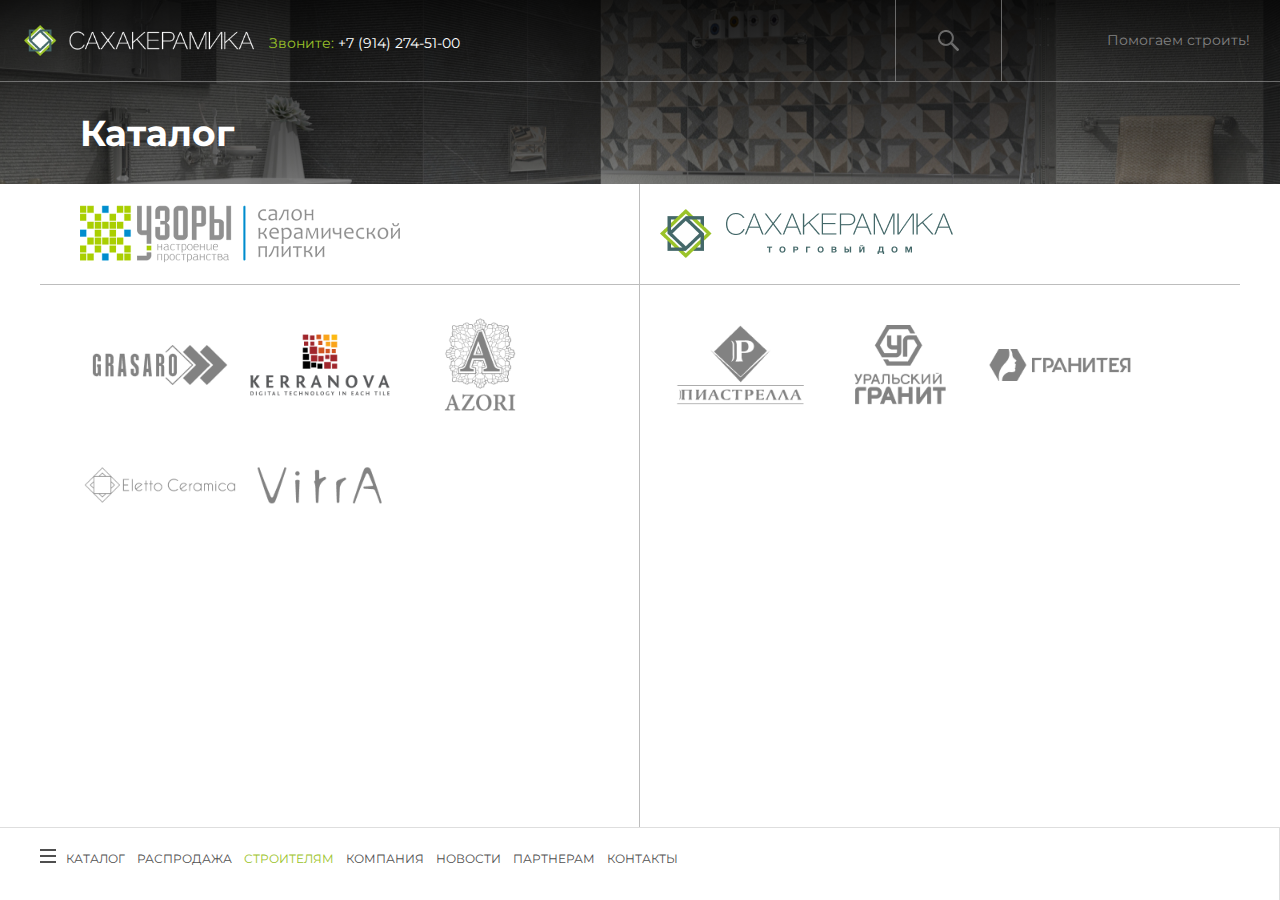
==== catalog.html @ 845c064e "first" ====
<!doctype html>
<html class="no-js" lang="ru" dir="ltr">

<head>
	<meta charset="utf-8">
	<meta http-equiv="x-ua-compatible" content="ie=edge">
	<meta name="viewport" content="width=device-width, initial-scale=1.0">
	<title>САХАКЕРАМИКА | Каталог</title>
	<link rel="stylesheet" href="preloader.css">
	<link href="https://fonts.googleapis.com/css?family=Montserrat:400,700|Roboto" rel="stylesheet">
	<link rel="stylesheet" href="vendor/foundation/css/foundation.css">
	<link rel="stylesheet" href="vendor/foundation/css/app.css">
	<link rel="stylesheet" type="text/css" href="vendor/slick/slick.css" />
	<link rel="stylesheet" href="style.css">
</head>

<body>
	<div class="wrap_page">
		<div class="container_catalog">
			<div class="catalog_back" style="background-image: url(./img/catalog1.jpg);">
				<div class="catalog_gradient"></div>
				<header class="header_catalog">
					<div class="header_left">
						<div class="logo">
							<a href="#"><img src="img/logo.png" alt="Сахакерамика"></a>
						</div>
						<div class="phone">
							<span>Звоните:</span> +7 (914) 274-51-00
						</div>
					</div>
					<div class="header_right">
						<div class="header_search">
							<a class="search_trigger_mobile" href="#" data-toggle="offCanvasRightSplit1"><img src="img/search.png" alt=""></a>
							<a class="search_trigger" href="#"><img src="img/search.png" alt=""></a>
							<form class="search_block_catalog" action="/search/index.php" style="display:none">
								<input class="search" type="text" name="q" value="" autocomplete="off" placeholder="Что вы хотите найти?">
								<input class="search_submit" name="s" type="submit" value="Поиск">
							</form>
						</div>
						<div class="header_text">
							<span>Помогаем строить!</span>
						</div>
						<div class="burger_inner">
							<a href="#" data-toggle="offCanvasRightSplit2"><img src="img/hburger.png" alt=""></a>
						</div>
					</div>
				</header>
				<div class="breadcramb_catalog">
					<h1>Каталог</h1>
				</div>
			</div>
			<div class="catalog_wrap">
				<div class="row">
					<div class="brend_top">
						<a href="#"><img src="img/uzor.png" alt=""></a>
					</div>
					<div class="brend_bottom">
						<a href="#"><img src="img/brend1.png" alt=""></a>
						<a href="#"><img src="img/brend2.png" alt=""></a>
						<a href="#"><img src="img/brend3.png" alt=""></a>
						<a href="#"><img src="img/brend4.png" alt=""></a>
						<a href="#"><img src="img/brend5.png" alt=""></a>
					</div>
				</div>
				<div class="row">
					<div class="brend_top">
						<a href="#"><img src="img/keramica.png" alt=""></a>
					</div>
					<div class="brend_bottom">
						<a href="#"><img src="img/brend6.png" alt=""></a>
						<a href="#"><img src="img/brend7.png" alt=""></a>
						<a href="#"><img src="img/brend8.png" alt=""></a>
					</div>
				</div>
			</div>
			<footer class="page_footer">
				<div class="footer_menu page_footer_menu">
					<ul>
						<li><a href="#"><img src="img/burger_footer_black.png" alt=""></a></li>
						<li><a href="#">Каталог</a></li>
						<li><a href="#">Распродажа</a></li>
						<li><a class="active" href="#">Строителям</a></li>
						<li><a href="#">Компания</a></li>
						<li><a href="#">Новости</a></li>
						<li><a href="#">Партнерам</a></li>
						<li><a href="#">Контакты</a></li>
					</ul>

				</div>
			</footer>
		</div>
	</div>
	<!-- canvas -->
	<div class="off-canvas position-right" id="offCanvasRightSplit2" data-off-canvas>
		<div class="canvas_header">
			<a href="#" class="canvas_phone">Звоните: <span>+7 (914) 274-51-00</span></a>
			<a href="#" class="canvas_burger" data-toggle="offCanvasRightSplit2"><img src="img/close.png" alt=""></a>
		</div>
		<ul class="canvas_menu">
			<li><a href="#">Каталог</a></li>
			<li><a href="#">Распродажа</a></li>
			<li><a href="#">Строителям</a></li>
			<li><a href="#">Компания</a></li>
			<li><a href="#">Партнёрам</a></li>
			<li><a href="#">Контакты</a></li>
			<li><a href="#">Главная</a></li>
			<li><span>Сахакерамика - помогаем строить!</span></li>
		</ul>
	</div>
	<div class="off-canvas position-right" id="offCanvasRightSplit1" data-off-canvas>
		<div class="canvas_header">
			<a href="#" class="canvas_phone">Звоните: <span>+7 (914) 274-51-00</span></a>
			<a href="#" class="canvas_burger" data-toggle="offCanvasRightSplit1"><img src="img/close.png" alt=""></a>
		</div>
		<form class="search_block_canvas" action="/search/index.php">
			<input class="search_canvas" type="text" name="q" value="" autocomplete="off" placeholder="Что вы хотите найти?">
			<input class="search_submit_canvas" name="s" type="submit" value="Поиск">
		</form>
	</div>
	<script src="vendor/foundation/js/vendor/jquery.js"></script>
	<script src="vendor/foundation/js/vendor/what-input.js"></script>
	<script src="vendor/foundation/js/vendor/foundation.js"></script>
	<script src="vendor/foundation/js/app.js"></script>
	<script type="text/javascript" src="vendor/slick/slick.min.js"></script>
	<script type="text/javascript">
		$('.slider-nav .slick-slide').on('click', function(event) {
			$('.slider-for').slick('slickGoTo', $(this).data('slickIndex'));
		});
		$(".search_trigger").click(function(event) {
			$(".search_block_catalog").css("display", "flex");
			$(".search").focus();
			$(".search_trigger").css("border-right", "none");
		});
		$(".search").keyup(function(event) {
			$(".search_submit").css("color", "#9BC329");
		});
	</script>
</body>

</html>
---- preloader.css ----
ul.preloader{display:grid;grid-template-columns:repeat(5,1fr);-webkit-animation:rot 16s linear infinite;animation:rot 16s linear infinite}@-webkit-keyframes rot{100%{-webkit-transform:rotate(360deg);transform:rotate(360deg)}}@keyframes rot{100%{-webkit-transform:rotate(360deg);transform:rotate(360deg)}}.preloader li{width:40px;height:40px;background:#9bc329;border-radius:4px;box-shadow:0 0 1px #fff,0 0 5px #9bc329,0 0 10px #9bc329,0 0 15px #9bc329,0 0 25px #9bc329,0 0 55px #9bc329;-webkit-animation:scale .8s linear alternate infinite;animation:scale .8s linear alternate infinite}@-webkit-keyframes scale{100%{-webkit-transform:scale(0.1);transform:scale(0.1);opacity:0}}@keyframes scale{100%{-webkit-transform:scale(0.1);transform:scale(0.1);opacity:0}}.preloader li:nth-child(1){z-index:24}.preloader li:nth-child(2){z-index:23}.preloader li:nth-child(3){z-index:22}.preloader li:nth-child(4){z-index:21}.preloader li:nth-child(5){z-index:20}.preloader li:nth-child(6){z-index:19}.preloader li:nth-child(7){z-index:18}.preloader li:nth-child(8){z-index:17}.preloader li:nth-child(9){z-index:16}.preloader li:nth-child(10){z-index:15}.preloader li:nth-child(11){z-index:14}.preloader li:nth-child(12){z-index:13}.preloader li:nth-child(13){z-index:12}.preloader li:nth-child(14){z-index:11}.preloader li:nth-child(15){z-index:10}.preloader li:nth-child(16){z-index:9}.preloader li:nth-child(17){z-index:8}.preloader li:nth-child(18){z-index:7}.preloader li:nth-child(19){z-index:6}.preloader li:nth-child(20){z-index:5}.preloader li:nth-child(21){z-index:4}.preloader li:nth-child(22){z-index:3}.preloader li:nth-child(23){z-index:2}.preloader li:nth-child(24){z-index:1}.preloader li:nth-child(25){z-index:0}.preloader li:nth-child(1){-webkit-animation-delay:.1s;animation-delay:.1s}.preloader li:nth-child(7){-webkit-animation-delay:.3s;animation-delay:.3s}.preloader li:nth-child(13){-webkit-animation-delay:.5s;animation-delay:.5s}.preloader li:nth-child(19){-webkit-animation-delay:.7s;animation-delay:.7s}.preloader li:nth-child(24){-webkit-animation-delay:.9s;animation-delay:.9s}.preloader li:nth-child(2){-webkit-animation-delay:.2s;animation-delay:.2s}.preloader li:nth-child(8){-webkit-animation-delay:.4s;animation-delay:.4s}.preloader li:nth-child(14){-webkit-animation-delay:.6s;animation-delay:.6s}.preloader li:nth-child(20){-webkit-animation-delay:.8s;animation-delay:.8s}.preloader li:nth-child(3){-webkit-animation-delay:.3s;animation-delay:.3s}.preloader li:nth-child(9){-webkit-animation-delay:.5s;animation-delay:.5s}.preloader li:nth-child(15){-webkit-animation-delay:.7s;animation-delay:.7s}.preloader li:nth-child(4){-webkit-animation-delay:.4s;animation-delay:.4s}.preloader li:nth-child(10){-webkit-animation-delay:.6s;animation-delay:.6s}.preloader li:nth-child(5){-webkit-animation-delay:.5s;animation-delay:.5s}.preloader li:nth-child(1){-webkit-animation-delay:.1s;animation-delay:.1s}.preloader li:nth-child(6){-webkit-animation-delay:.2s;animation-delay:.2s}.preloader li:nth-child(11){-webkit-animation-delay:.3s;animation-delay:.3s}.preloader li:nth-child(16){-webkit-animation-delay:.4s;animation-delay:.4s}.preloader li:nth-child(21){-webkit-animation-delay:.5s;animation-delay:.5s}.preloader li:nth-child(7){-webkit-animation-delay:.3s;animation-delay:.3s}.preloader li:nth-child(12){-webkit-animation-delay:.4s;animation-delay:.4s}.preloader li:nth-child(17){-webkit-animation-delay:.5s;animation-delay:.5s}.preloader li:nth-child(22){-webkit-animation-delay:.6s;animation-delay:.6s}.preloader li:nth-child(13){-webkit-animation-delay:.5s;animation-delay:.5s}.preloader li:nth-child(18){-webkit-animation-delay:.6s;animation-delay:.6s}.preloader li:nth-child(23){-webkit-animation-delay:.7s;animation-delay:.7s}.preloader li:nth-child(19){-webkit-animation-delay:.7s;animation-delay:.7s}.preloader li:nth-child(24){-webkit-animation-delay:.8s;animation-delay:.8s}.preloader li:nth-child(25){-webkit-animation-delay:.9s;animation-delay:.9s}
---- style.css ----
body {
	color: #000;
	font-family: 'Montserrat', sans-serif;
}
a {
	color: #000;
	text-decoration: none;
}
thead, tbody, tfoot {
	border: none;
}
ul, ol {
	list-style-type: none;
	padding: 0;
	margin: 0;
}
.wrap {
	background-color: #000;
	overflow: hidden;
}
.wrapper {
	overflow: hidden;
}
.section {
	background-repeat: no-repeat;
    background-size: cover;
	height: 100vh;
    width: 100%;
}
.fp-tableCell {
	background: rgb(0,0,0);
	background: linear-gradient(180deg, rgba(0,0,0,0.9) 0%, rgba(0,0,0,0.6) 40%, rgba(0,0,0,0.5) 100%);
}
.slide1 {
	background-image: url(img/mainpage/1.jpg);
}
.slide2 {
	background-image: url(img/mainpage/2.jpg);
}
.slide3 {
	background-image: url(img/mainpage/3.jpg);
}
.slide4 {
	background-image: url(img/mainpage/4.jpg);
}
.slide5 {
	background-image: url(img/mainpage/5.jpg);
}
#page-preloader {
    position: fixed;
    left: 0;
    top: 0;
    right: 0;
    bottom: 0;
    background: #000;
    z-index: 100500;
	display: flex;
	justify-content: center;
	align-items: center;
}
/* header */
.header {
    border-bottom: 1px solid rgba(189, 189, 189, .5);
    display: flex;
    flex-direction: row;
    flex-wrap: wrap;
    font-family: "Roboto", sans-serif;
    position: absolute;
    top: 0;
    left: 0;
    right: 0;
}
.logo {
	padding-right: 15px;
}
.header_left {
	display: flex;
	flex-direction: row;
	flex-wrap: wrap;
	width: 45%;
	align-items: center;
	padding-left: 24px;
	padding-top: 25px;
	padding-bottom: 25px;
	padding-right: 24px;
	border-right: 1px solid rgba(189, 189, 189, .5);
	z-index: 1;
}
.header_right {
	width: 55%;
	display: flex;
	flex-direction: row;
	flex-wrap: wrap;
	position: relative;
	z-index: 1;
}
.header_text {
    display: flex;
    align-items: center;
    text-align: right;
    color: #828282;
    flex: 1;
    justify-content: flex-end;
    font-size: 26px;
    padding-right: 30px;
    position: absolute;
    right: 0;
    width: 90%;
    z-index: 10;
    height: 100%;
	-webkit-transition: opacity 1s;
    -moz-transition: opacity 1s;
    transition: opacity 1s;
}
.breadcramb {
    display: none;
    font-size: 20px;
    font-family: "Montserrat", sans-serif;
    padding: 10px 18px;
    color: #BDBDBD;
    font-weight: bold;
    border-bottom: 1px solid rgba(189, 189, 189, .5);
    outline: none;
}
.phone {
	font-size: 20px;
	color: #fff;
	padding-top: 10px;
}
.header_search {
    display: flex;
    align-items: center;
	position: relative;
	width: 100%;
}
.phone span {
	color: #9BC329;
}
.search_block {
	-webkit-transition: opacity 1s;
    -moz-transition: opacity 1s;
    transition: opacity 1s;
}
.search_block_page {
    position: absolute;
    top: 0;
    left: 0;
    right: 0;
    background-color: #fff;
    z-index: 11;
    padding-top: 28px;
    padding-bottom: 29px;
}
input[type="text"].search_page {
    height: 27px;
    display: inline-block;
    font-weight: 100;
    border: none;
    outline: none;
    color: #000;
    padding: 0;
    background: none;
    z-index: 3;
    transition: width .4s cubic-bezier(0.000, 0.795, 0.000, 1.000);
    cursor: pointer;
    font-size: 16px;
    width: 330px;
    border-bottom: 1px solid #BDBDBD;
}
input[type="submit"].search_submit_page {
    height: 27px;
    display: inline-block;
    float: left;
    border: none;
    cursor: pointer;
    transition: opacity .4s ease;
    padding: 0;
    background: transparent;
    color: #828282;
    font-family: "Montserrat", sans-serif;
    font-weight: bold;
    font-size: 14px;
    text-transform: uppercase;
    margin-left: 10px;
}
input[type="text"].search {
    height: 30px;
    display: inline-block;
    font-weight: 100;
    border: none;
    outline: none;
    color: #fff;
    padding: 0;
    position: absolute;
    top: 34px;
    left: 110px;
    background: none;
    z-index: 3;
    transition: width .4s cubic-bezier(0.000, 0.795, 0.000, 1.000);
    cursor: pointer;
    font-size: 16px;
    width: 330px;
    border-bottom: 1px solid #BDBDBD;
}
input[type="text"]::placeholder {
	color: #BDBDBD;
	font-family: "Montserrat", sans-serif;
	font-size: 14px;
}
.search_trigger {
	display: flex;
	height: 100%;
	width: 106px;
	align-items: center;
	justify-content: center;
	border-right: 1px solid rgba(189, 189, 189, .5);
}
input[type="submit"].search_submit {
	height: 27px;
    width: 60px;
    display: inline-block;
    float: left;
    border: none;
    position: absolute;
    top: 42px;
    left: 444px;
    z-index: 2;
    cursor: pointer;
    transition: opacity .4s ease;
    padding: 0;
    background: transparent;
    color: #828282;
	font-family: "Montserrat", sans-serif;
	font-weight: bold;
	font-size: 14px;
	text-transform: uppercase;
}
/* page */
.wrap_page {
	background-color: #fff;
	height: 100vh;
}
.container {
	display: flex;
	flex-direction: row;
	height: 100%;
}
.row_left {
    width: 60%;
    display: flex;
    flex-direction: column;
}
.row_right {
	width: 40%;
	position: relative;
	display: flex;
	flex-direction: column;
}
.row_right .slider-for {
	flex: 1 auto;
}
.slider-nav img {
	width: 100px;
	height: 70px;
	outline: none;
	cursor: pointer;
}
.row_right .slider-nav {
	padding-left: 18px;
	padding-right: 18px;
	padding-top: 18px;
	padding-bottom: 36px;
	outline: none;
}
.row_right .slider-for .slick-list, .row_right .slider-for .slick-list, .row_right .slider-for .slick-list .slick-track, .row_right .slider-for .slick-list .slick-track .slick-slide, .row_right .slider-for .slick-list .slick-track .slick-slide div {
	height: 100%;
	outline: none;
}
.slide_nav {
	display: flex;
	align-items: center;
}
.slide_content {
	background-repeat: no-repeat;
	background-position: center center;
	background-size: cover;
}
.row_right .slick-slide div {
	display: flex;
	align-items: center;
}
.header_page_left {
	display: flex;
	flex-direction: row;
	flex-wrap: wrap;
	padding: 20px;
	flex: 1;
	border-right: 1px solid rgba(189, 189, 189, .5);
}
.header_page_right .header_search {
	height: 100%;
}
.header_page_right {
	display: flex;
	flex-direction: row;
}
.page_header {
	display: flex;
	flex-direction: row;
	flex-wrap: wrap;
}
.header_page_left .phone {
	color: #446869;
}
.prev {
	position: absolute;
	top: 45%;
	left: 10px;
	width: 14px;
	height: 28px;
	background-image: url(./img/prev.png);
	background-repeat: no-repeat;
}
.next {
	position: absolute;
	top: 45%;
	right: 10px;
	width: 14px;
	height: 28px;
	background-image: url(./img/next.png);
	background-repeat: no-repeat;
}
.stroy_wrap {
	border-right: 1px solid rgba(189, 189, 189, .5);
    border-top: 1px solid rgba(189, 189, 189, .5);
    flex: 1;
}
.stroy_wrap .tabs {
	border: none;
	display: flex;
}
.stroy_wrap .tabs-title:first-child {
	padding-left: 80px;
	border-bottom: 1px solid rgba(189, 189, 189, .5);
}
.tabs-title > a:focus, .tabs-title > a[aria-selected='true'] {
	background-color: transparent;
}
.stroy_wrap .tabs-title {
	border-bottom: 1px solid rgba(189, 189, 189, .5);
}
.stroy_wrap .tabs-title.is-active {
	border-bottom: none;
}
.stroy_wrap .tabs-title > a[aria-selected='true'] {
	background-color: transparent;
	color: #9BC329;
	border-bottom: none;
}
.stroy_wrap .tabs-title:last-child {
    flex: 1;
    border-bottom: 1px solid rgba(189, 189, 189, .5);
}
.stroy_wrap .tabs-title > a {
	font-size: 24px;
	font-family: "Montserrat", sans-serif;
	padding: 18px;
	color: #BDBDBD;
	font-weight: bold;
	border-right: 1px solid rgba(189, 189, 189, .5);
	outline: none;
}
.stroy_wrap ul li:last-child {
    border-bottom: 1px solid rgba(189, 189, 189, .5);
    flex: 1;
}
.page_content {
	padding-left: 80px;
}
.page_content h1 {
	font-size: 24px;
	font-weight: bold;
	line-height: normal;
	font-family: "Montserrat", sans-serif;
	color: #4F4F4F;
	margin-bottom: 25px;
}
.page_content p {
	margin-bottom: 20px;
	line-height: 20px;
	font-size: 16px;
	font-family: "Roboto", sans-serif;
	color: #4F4F4F;
}
.page_footer_menu ul li a {
	color: #4F4F4F!important;
}
.stroy_wrap .tabs-content {
	border: none;
}
.page_footer {
	padding-left: 55px;
	padding-top: 18px;
	padding-bottom: 30px;
	border-top: 1px solid rgba(189, 189, 189, .5);
	border-right: 1px solid rgba(189, 189, 189, .5);
}
.page_footer_catalog {
	padding-left: 55px;
	padding-top: 18px;
	padding-bottom: 30px;
	border-top: 1px solid rgba(189, 189, 189, .5);
}
.page_footer_menu ul li a.active {
	color: #9BC329!important;
}
/* pagination */
.pagination {
	border-top: 1px solid rgba(189, 189, 189, .5);
}
.pagination ul {
	display: flex;
	flex-direction: row;
}
.pagination ul li a {
    padding: 18px 25px;
    color: #AAAAAA;
    border-right: 1px solid rgba(189, 189, 189, .5);
    display: flex;
    align-items: center;
    justify-content: center;
    height: 100%;
}
.pagination ul li a.active {
	color: #9BC329;
}
/* form */
.main_form {
	padding-left: 40px;
	padding-top: 200px;
}
.main_form h3 {
	font-family: "Montserrat", sans-serif;
	font-style: normal;
	font-weight: bold;
	font-size: 18px;
	line-height: normal;
	color: #828282;
}
.main_form_container {
	display: flex;
	flex-direction: column;
}
.form_row {
	display: flex;
	flex-direction: row;
}
.main_form_container input[type=text] {
    border-top: none;
    border-right: none;
    border-left: none;
    border-bottom: 1px solid #9BC329;
    padding-top: 8px;
    padding-bottom: 8px;
    font-family: "Roboto", sans-serif;
    font-style: normal;
    font-weight: normal;
    font-size: 12px;
    line-height: normal;
    outline: none;
    margin-bottom: 20px;
}
.form_volume {
	width: 55%;
}
.form_row_button {
    display: flex;
    flex-direction: row;
    justify-content: space-between;
	margin-top: 20px;
}
.form_row_check label {
	font-family: "Roboto", sans-serif;
	font-style: normal;
	font-weight: normal;
	font-size: 10px;
	line-height: normal;
	color: #828282;
	padding-right: 35px;
}
.main_form_container input[type=text]::placeholder {
	font-family: "Roboto", sans-serif;
	font-style: normal;
	font-weight: normal;
	font-size: 12px;
	line-height: normal;
	color: #828282;
}
.form_phone {
	margin-left: 5%;
	width: 40%;
}
.form_name {
	width: 55%;
}
/* canvas */
.search_trigger_mobile {
	display: none;
}
.off-canvas {
	background-color: #fff;
}
.canvas_header {
	display: flex;
	flex-direction: row;
	flex-wrap: wrap;
}
.canvas_phone {
	flex: 1;
	padding: 30px 25px;
	border-right: 1px solid rgba(0, 0, 0, 0.06);
}
.canvas_burger {
	padding: 26px;
	width: 80px;
	height: 80px;
}
.canvas_menu li span {
	font-size: 14px;
	color: #BDBDBD;
	padding: 30px 25px;
	font-family: "Montserrat", sans-serif;
	display: flex;
}
.canvas_header a {
	color: #9BC329;
	font-size: 16px;
	font-family: "Roboto", sans-serif;
	line-height: normal;
}
.canvas_header a span {
	color: #222222;
}
.position-right {
	width: 350px;
}
.canvas_menu {
	display: flex;
	flex-direction: column;
	flex-wrap: wrap;
}
.canvas_menu li a {
	padding: 25px;
	color: #4F4F4F;
	font-size: 14px;
	font-family: "Montserrat", sans-serif;
	line-height: normal;
	display: flex;
	border-bottom: 1px solid rgba(0, 0, 0, 0.06);
}
.canvas_header {
	border-bottom: 1px solid rgba(0, 0, 0, 0.06);
}
.burger_inner {
	display: none;
}
.search_block_canvas {
	display: flex;
	flex-direction: column;
	flex-wrap: wrap;
}
input[type="text"].search_canvas {
    border: none;
    outline: none;
    color: #000;
    background: none;
    cursor: pointer;
    font-size: 14px;
    border-bottom: 1px solid #9BC329;
    padding-left: 50px;
    padding-top: 15px;
    padding-bottom: 15px;
    padding-right: 20px;
    background-image: url(./img/search_canvas.png);
    background-position: 18px center;
    background-repeat: no-repeat;
	width: 100%;
}
input[type="submit"].search_submit_canvas {
    cursor: pointer;
    padding: 0;
    background: transparent;
    color: #9BC329;
    font-family: "Montserrat", sans-serif;
    font-weight: bold;
    font-size: 14px;
    text-transform: uppercase;
    border: 1px solid #9BC329;
    padding-top: 12px;
    padding-bottom: 12px;
    border-radius: 2px;
    margin-top: 10px;
    margin-left: 10px;
    margin-right: 10px;
}
.search_submit_canvas:focus {
	color: #fff;
	background-color: #9BC329;
}
/* main */
.main_wrap {
    display: flex;
    flex-direction: row;
    flex-wrap: wrap;
    align-items: center;
    padding-left: 85px;
    padding-right: 110px;
    position: absolute;
    top: 33%;
	width: 100%;
}
.arrow {
	position: absolute;
	right: 30px;
	display: flex;
	flex-direction: column;
	flex-wrap: wrap;
	top: 95px;
}
.arrow_up_inner {
	background-image: url(./img/arrow-up.png);
}
.arrow_down_inner {
	background-image: url(./img/arrow-down.png);
}
.arrow_up_inner, .arrow_down_inner {
    background-repeat: no-repeat;
    background-size: 100%;
    display: block;
    width: 12px;
    height: 16px;
}
.arrow_up, .arrow_down {
    border-radius: 50%;
    border: 1px solid rgba(189, 189, 189, 0.5);
    width: 56px;
    height: 56px;
    display: flex;
    align-items: center;
    justify-content: center;
    margin-bottom: 20px;
}
.arrow_up:hover, .arrow_down:hover {
	border: 1px solid rgba(189, 189, 189, 1);
}
.fullpage-wrapper {
	width: 100%!important;
	transform: none!important;
}
.fp-enabled body, html.fp-enabled {
	background-color: #000;
}
.fp-section {
	width: 100%!important;
	position: absolute;
	left: 0;
	top: 0;
	visibility: hidden;
	opacity: 0;
	transition: all .7s ease-in-out;
}

.fp-section.active {
	visibility: visible!important;
	opacity: 1;
	position: relative;
}

.fp-slidesContainer {
	width: 100%!important;
	transform: none!important;
}

.fp-slide {
	width: 100%!important;
	position: absolute;
	left: 0;
	top: 0;
	visibility: hidden;
	opacity: 0;
	transition: all .7s ease-in-out;
}

.fp-slide.active {
	visibility: visible;
	opacity: 1;
}
.button_inner {
    position: absolute;
    top: 300px;
    display: flex;
    flex-direction: row;
    flex-wrap: wrap;
    left: 68px;
}
.main_left {
	width: 55%;
	height: 322px;
}
.main_left h2 {
	color: #fff;
	font-size: 64px;
	line-height: 64px;
	font-weight: 700;
	font-family: 'Montserrat', sans-serif;
}
.main_text {
    display: flex;
    flex-direction: row;
    flex-wrap: wrap;
    position: absolute;
    top: 0;
    left: 92px;
}
.main_text span {
	font-size: 18px;
	line-height: 20px;
	font-weight: 400;
	color: #828282;
	padding-right: 7px;
}
.main_text_active {
	color: #BDBDBD!important;
}
.main_right {
	width: 45%;
    display: flex;
    justify-content: flex-end;
}
/* catalog */
.catalog_back {
    position: relative;
}
.catalog_back:after {
    content: '';
    background: rgb(0,0,0);
    background: linear-gradient(180deg, rgba(0,0,0,0.9) 0%, rgba(0,0,0,0.6) 80%, rgba(0,0,0,0.5) 100%);
    width: 100%;
    height: 100%;
    display: block;
    position: absolute;
    top: 0;
    left: 0;
    right: 0;
}
.header_catalog {
	display: flex;
	flex-direction: row;
}
.catalog_wrap {
	display: flex;
	flex-direction: row;
	flex: 1;
	padding-left: 40px;
	padding-right: 40px;
}
.catalog_content {
    padding-left: 40px;
    padding-top: 32px;
    padding-right: 100px;
}
.catalog_desc p {
	font-size: 14px;
	font-family: "Roboto", sans-serif;
	color: #4F4F4F;
	line-height: 20px;
}
.row_catalog_left {
	width: 65%;
	border-right: 1px solid rgba(189, 189, 189, .5);
}
.row_catalog {
	width: 35%;
}
.catalog_title {
	display: flex;
	flex-direction: row;
	align-items: center;
}
.catalog_title h2 {
	font-family: "Montserrat", sans-serif;
	font-style: normal;
	font-weight: bold;
	font-size: 36px;
	color: #4F4F4F;
	margin-top: 20px;
	margin-bottom: 32px;
}
#check_id {
	position: absolute;
	opacity: 0;
	cursor: pointer;
}
.form_row_check input[type=checkbox]:checked ~ .checkmark {
    background-color: #9BC329;
}
.checkmark {
    position: absolute;
    top: 4px;
    right: 8px;
    height: 15px;
    width: 15px;
    background-color: #eee;
	border: 1px solid #aaa;
}
.form_row_check input:checked ~ .checkmark:after {
    display: block;
}
.position-right {
    width: 350px;
    -webkit-transform: translateX(350px);
    -ms-transform: translateX(350px);
    transform: translateX(350px);
}
.checkmark:after {
    content: "";
    position: absolute;
    display: none;
}
.form_row_check {
	position: relative;
	display: flex;
}
.form_row_button input[type="submit"] {
    background: #9BC329;
    box-shadow: 0px 4px 20px rgba(155, 195, 41, 0.4);
    border-radius: 80px;
    border: none;
    font-family: "Montserrat", sans-serif;
    font-style: normal;
    font-weight: 500;
    font-size: 14px;
    line-height: normal;
    color: #FFFFFF;
    padding: 15px 42px;
	cursor: pointer;
	outline: none;
}
.catalog_title a {
	font-family: "Montserrat", sans-serif;
	font-style: normal;
	font-weight: bold;
	font-size: 12px;
	line-height: 12px;
	text-decoration-line: underline;
	color: #9BC329;
	margin-left: 20px;
}
.catalog_inner {
    display: flex;
    flex-direction: row;
    flex-wrap: wrap;
    margin-left: -20px;
    margin-right: -20px;
}
.catalog_block {
    padding-left: 20px;
    padding-right: 20px;
    width: 50%;
    padding-bottom: 40px;
}
.catalog_block a {
	position: absolute;
	top: 0;
	left: 0;
	width: 100%;
	height: 100%;
}
.catalog_block_content:hover {
	border-color: #9BC329;
}
.catalog_block_content:hover .catalog_block_title span {
	color: #9BC329;
}
.catalog_block img {
	width: 100%;
}
.catalog_block_content {
    border: 1px solid rgba(189, 189, 189, .5);
	position: relative;
}
.catalog_block_title {
	padding-top: 8px;
	padding-right: 8px;
	padding-bottom: 20px;
	padding-left: 8px;
}
.catalog_block_title span {
	font-family: "Roboto", sans-serif;
	font-style: normal;
	font-weight: normal;
	font-size: 14px;
	line-height: normal;
	color: #4F4F4F;
}
.breadcramb_catalog {
	color: #fff;
	z-index: 1;
	position: relative;
	padding-left: 80px;
	padding-top: 24px;
	padding-bottom: 24px;
    border-top: 1px solid rgba(189, 189, 189, .5);
}
.breadcramb_catalog h1 {
	margin: 0;
	font-family: "Montserrat", sans-serif;
	font-style: normal;
	font-weight: bold;
	font-size: 36px;
}
.row {
	width: 50%;
}
.row:first-child {
	border-right: 1px solid rgba(189, 189, 189, 1);
}
.container_catalog {
	display: flex;
	flex-direction: column;
	height: 100vh;
}
.container_catalog_inner {
	display: flex;
	flex-direction: column;
}
.brend_top {
    padding-left: 80px;
    padding-top: 12px;
    padding-bottom: 12px;
    border-bottom: 1px solid rgba(189, 189, 189, 1);
    min-height: 101px;
    display: flex;
    align-items: center;
}
.row:last-child .brend_top {
	padding-left: 20px;
}
.row:last-child .brend_bottom {
	padding-left: 20px;
}
.brend_bottom {
	padding-left: 80px;
	padding-top: 20px;
	padding-right: 20px;
	display: flex;
	flex-direction: row;
	flex-wrap: wrap;
}
/* footer */
.footer {
    position: absolute;
    bottom: 80px;
    left: 80px;
    display: flex;
    flex-direction: row;
    justify-content: space-between;
    right: 80px;
}
.footer_copyright {
	color: rgba(255,255,255,.5);
	font-size: 14px;
	position: absolute;
	right: 130px;
	bottom: 80px;
}
.footer_menu ul {
	display: flex;
	flex-direction: row;
	flex-wrap: wrap;
}
.footer_menu ul li {
	padding-right: 24px;
}
.footer_menu ul li:first-child {
	padding-right: 10px;
	display: flex;
}
.footer_menu ul li a {
    font-family: 'Montserrat', sans-serif;
    font-size: 14px;
    color: #fff;
    text-transform: uppercase;
}
@media (max-width: 1450px) {
	.header_text {
		width: 82%;
	}
	.header_left {
		width: 70%;
	}
	.header_right {
	    width: 30%;
	}
	.main_left {
		width: 64%;
	}
	.main_right {
		width: 35%;
	}
	.footer_menu ul li a {
		font-size: 13px;
	}
	.page_footer {
	    padding-left: 40px;
	}
	.footer_menu ul li {
	    padding-right: 12px;
	}
}
@media (max-width: 1280px) {
	.main_left {
		width: 64%;
	}
	.main_right {
		width: 35%;
	}
	input[type="text"].search {
		width: 250px;
		top: 22px;
	}
	input[type="submit"].search_submit {
		left: 365px;
		top: 29px;
	}
	.logo a img {
		width: 230px;
	}
	.phone, .header_text {
		font-size: 14px;
	}
	.main_left h2 {
		font-size: 36px;
		line-height: 40px;
	}
	.footer_menu ul li a, .footer_copyright {
		font-size: 12px;
	}
	.main_wrap {
		padding-left: 40px;
    	padding-right: 80px;
	}
	.main_text {
	    left: 40px;
	}
	.button_inner {
		left: 26px;
	}
	.phone {
		padding-top: 7px;
	}
	.footer {
		left: 40px;
		bottom: 40px;
	}
	.footer_copyright {
		right: 40px;
		bottom: 42px;
	}
	.footer_menu ul li {
		padding-right: 12px;
	}
	.row .brend_top {
		padding-left: 40px;
	}
	.row .brend_bottom {
		padding-left: 40px;
	}
	.brend_bottom img {
		width: 160px;
	}
}
@media (max-width: 1024px) {
	.stroy_wrap .tabs-title > a {
		font-size: 20px;
	}
	.stroy_wrap .tabs-title:first-child, .page_content, .page_footer {
		padding-left: 20px;
	}
	.row_right .slider-nav {
	    padding-bottom: 100px;
	}
	.stroy_wrap {
		z-index: 8;
	}
	.page_footer {
	    position: absolute;
	    bottom: 0;
	    left: 0;
	    right: 0;
	    z-index: 10;
	    background-color: #fff;
	}
}
@media (max-width: 920px) {
	.row_right .slick-slide div {
		display: block;
	}
	.catalog_wrap {
		flex-direction: column;
	}
	.row_catalog_left {
		width: 100%;
		border: none;
	}
	.row {
		width: 100%;
	}
	.catalog_content {
		padding-left: 0;
		padding-top: 20px;
		padding-right: 0;
	}
	.breadcramb_catalog {
		padding-left: 40px;
	}
	.breadcramb_catalog h1 {
		font-family: "Montserrat", sans-serif;
		font-style: normal;
		font-weight: bold;
		font-size: 18px;
		line-height: normal;
		color: #FFFFFF;
	}
	.catalog_block {
	    padding-left: 10px;
	    padding-right: 10px;
		padding-bottom: 20px;
	}
	.catalog_inner {
		margin-left: -10px;
		margin-right: -10px;
	}
	.main_form, .page_footer_catalog {
		display: none;
	}
	.row:first-child .brend_bottom {
		padding-bottom: 60px;
	}
	.row:first-child {
		border-right: none;
	}
	.row:last-child .brend_top {
		border-top: 1px solid rgba(189, 189, 189, 1);
	}
	.stroy_wrap .tabs-title > a, .breadcramb {
		font-size: 16px;
	}
	.row .brend_top {
		justify-content: center;
	}
	.stroy_wrap .tabs-title:last-child a {
		border-right: none;
	}
	.breadcramb {
		display: flex;
	}
	body {
		overflow: scroll;
	}
	.row_right .slider-nav {
		display: flex;
		flex-direction: row;
		flex-wrap: wrap;
		padding-left: 0;
		padding-right: 0;
	}
	.container {
		flex-direction: column;
		height: auto;
	}
	.stroy_wrap {
		border-right: none;
	}
	.row_right .slider-for {
	    height: 450px;
	}
	.prev {
	    top: 225px;
	    left: 23px;
	}
	.next {
	    top: 225px;
	    right: 23px;
	}
	.page_content, .stroy_wrap .tabs-title:first-child {
		padding-left: 0;
	}
	.row_left, .row_right {
		width: 100%;
	}
	.row_right {
		padding-left: 15px;
		padding-right: 15px;
	}
	.phone, .footer, .header_text, .page_footer {
		display: none;
	}
	.section {
		background-position: center;
	}
	.main_left {
		width: 100%;
		height: auto;
	}
	.header_left {
		padding-top: 20px;
		padding-bottom: 20px;
	}
	.main_right {
		width: 100%;
		justify-content: center;
		top: auto;
		bottom: 165px;
		position: absolute!important;
	}
	.button_inner {
	    left: 7px;
	    top: 200px;
	}
	.main_right a img {
		width: 260px;
	}
	.footer_copyright {
	    right: 16px;
	    bottom: 10px;
	}
	.row_right .slider-nav {
	    padding-bottom: 10px;
	    padding-top: 10px;
	}
	.main_text {
	    left: 0;
	    top: auto;
	    bottom: -111px;
	    right: 0;
	    display: flex;
	    align-items: center;
	    justify-content: center;
	}
	.main_left h2 {
	    font-size: 32px;
	    line-height: 40px;
	}
	.main_wrap {
	    top: 70px;
	    padding-left: 25px;
	    padding-right: 25px;
	    height: 100%;
		display: flex;
	    flex-direction: column;
	    width: 100%;
	}
	.button_inner {
	    left: 7px;
	    top: 190px;
	}
	.arrow {
		-webkit-transform: rotate(-90deg);
	   -moz-transform: rotate(-90deg);
	   -o-transform: rotate(-90deg);
	   -ms-transform: rotate(-90deg);
	   transform: rotate(-90deg);
	}
	.main_right {
		bottom: 200px;
	}
	.button_inner {
	    left: 0;
	    top: 176px;
	    right: 0;
	    justify-content: center;
	}
	.arrow {
	    position: absolute;
	    right: 0;
	    display: flex;
	    flex-direction: column;
	    flex-wrap: wrap;
	    top: auto;
	    bottom: 63px;
	    left: 0;
	    width: 100%;
	    height: 441px;
	    justify-content: space-between;
	    align-items: center;
	}
	.header_left {
		padding-left: 12px;
		padding-right: 12px;
		padding-top: 12px;
		padding-bottom: 12px;
	}
	.main_text {
	    left: 0;
	    top: auto;
	    bottom: 154px;
	    right: 0;
	    display: flex;
	    align-items: center;
	    justify-content: center;
	}
	.arrow_down {
		margin-bottom: 0;
	}
	.burger_inner {
		width: 50%;
		display: flex;
	}
	.burger_inner a {
		width: 100%;
		height: 100%;
		display: flex;
		align-items: center;
		justify-content: center;
	}
	.header_search {
		width: 50%;
	}
	.header_left {
		flex: 1;
	}
	.header_right {
		width: 160px;
	}
	.search_trigger_mobile {
		display: flex;
		height: 100%;
		width: 106px;
		align-items: center;
		justify-content: center;
		border-right: 1px solid rgba(189, 189, 189, .5);
	}
	.search_trigger {
		display: none;
	}
}
@media (max-width: 480px) {
	body {
		position: relative;
		height: 100vh!important;
	}
	.catalog_wrap {
		padding-left: 15px;
		padding-right: 15px;
	}
	.breadcramb_catalog {
	    padding-left: 15px;
	}
	.row_right .slider-for {
		height: 160px;
	}
	.catalog_title h2 {
		font-size: 24px;
		margin-top: 15px;
		margin-bottom: 15px;
	}
	.stroy_wrap .tabs-title > a, .breadcramb {
		font-size: 13px;
		padding: 12px;
	}
	.prev {
	    top: 70px;
	    left: 20px;
	}
	.next {
	    top: 70px;
	    right: 20px;
	}
	.slider-nav img {
	    width: 70px;
	    height: 45px;
	}
	.section {
	    height: 100vh!important;
	    overflow: hidden;
	}
	.page_content h1 {
	    font-size: 16px;
	    margin-bottom: 10px;
	    margin-top: 10px;
	}
	.main_right {
	    bottom: 150px;
	}
	.main_right a img {
		width: 170px;
	}
	.main_left h2 {
		font-size: 18px;
		line-height: 22px;
	}
	.button_inner a img {
		width: 128px;
	}
	.button_inner {
	    left: 7px;
	    top: 90px;
	}
	.arrow {
	    position: absolute;
	    right: 0;
	    display: flex;
	    flex-direction: column;
	    flex-wrap: wrap;
	    top: auto;
	    bottom: 100px;
	    left: 0;
	    width: 100%;
	    height: 300px;
	    justify-content: space-between;
	    align-items: center;
	}
	.main_text {
	    left: 0;
	    top: auto;
	    bottom: 110px;
	    right: 0;
	    display: flex;
	    align-items: center;
	    justify-content: center;
	}
	.arrow_up, .arrow_down {
	    width: 40px;
	    height: 40px;
	}
	.main_text span {
		font-size: 14px;
	}
	.arrow_down {
		margin-bottom: 0;
	}
	.canvas_phone {
	    padding: 18px;
		font-size: 12px!important;
	}
	.canvas_menu li a {
	    padding: 16px;
	}
	.canvas_burger {
	    width: 50px;
	    height: 50px;
	    padding: 0;
	    display: flex;
	    align-items: center;
	    justify-content: center;
	}
	.canvas_burger img {
		width: 18px;
		height: 18px;
	}
	.position-right {
		width: 260px;
	}
	.canvas_menu li span {
		font-size: 12px;
		color: #BDBDBD;
		padding: 16px;
		font-family: "Montserrat", sans-serif;
		display: flex;
	}
	.header_right {
		width: 100px;
	}
}
@media (max-width: 360px) {
	.arrow {
	    bottom: 60px;
	}
}
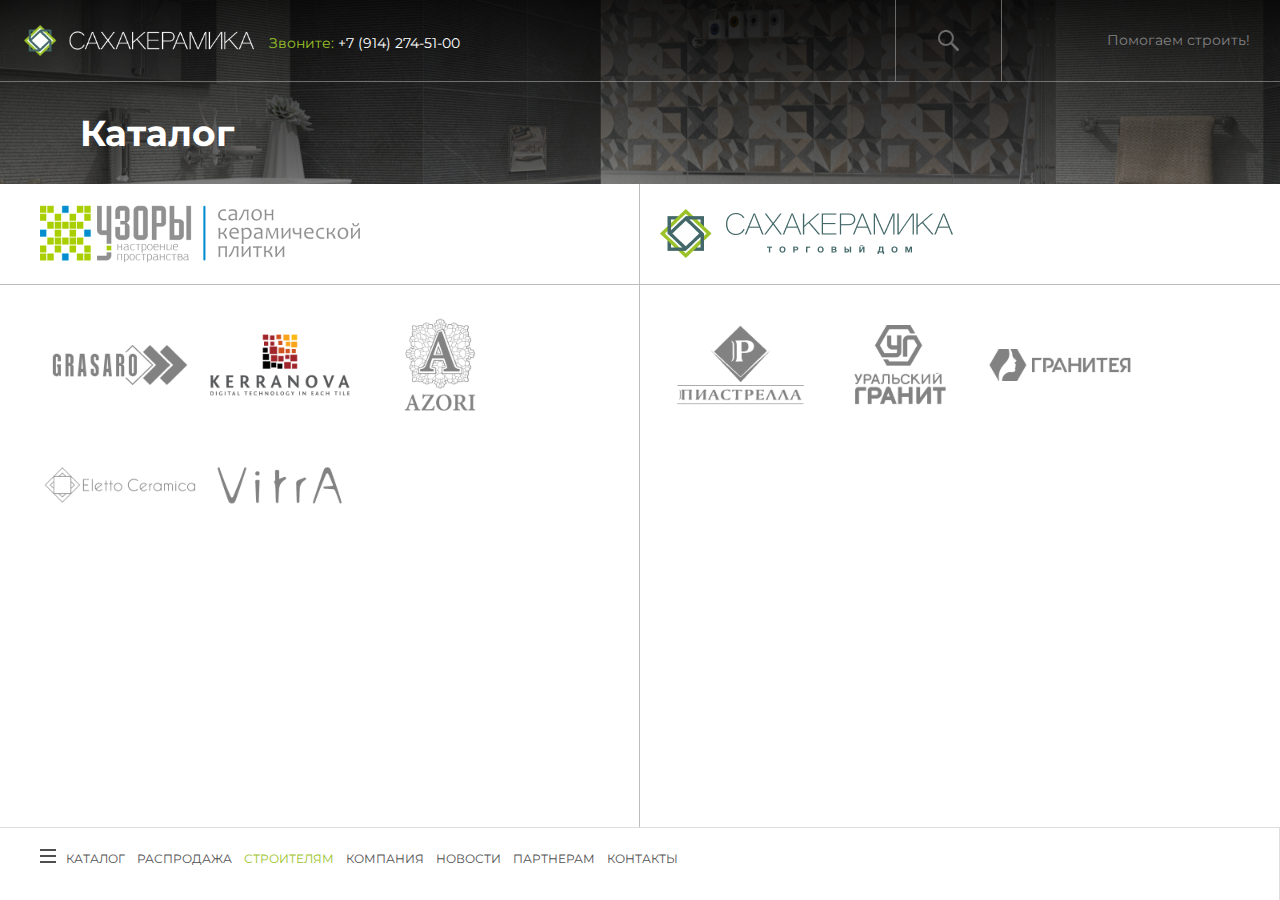
==== commit d3b67ae0: "final" ====
--- a/catalog.html
+++ b/catalog.html
@@ -50,7 +50,7 @@
 					<h1>Каталог</h1>
 				</div>
 			</div>
-			<div class="catalog_wrap">
+			<div class="catalog_wrap_menu">
 				<div class="row">
 					<div class="brend_top">
 						<a href="#"><img src="img/uzor.png" alt=""></a>
--- a/style.css
+++ b/style.css
@@ -142,22 +142,6 @@
     transition: opacity 1s;
 }
 .search_block_page {
-    position: absolute;
-    top: 0;
-    left: 0;
-    right: 0;
-    background-color: #fff;
-    z-index: 11;
-    padding-top: 28px;
-    padding-bottom: 29px;
-}
-input[type="text"].search_page {
-    height: 27px;
-    display: inline-block;
-    font-weight: 100;
-    border: none;
-    outline: none;
-    color: #000;
     padding: 0;
     background: none;
     z-index: 3;
@@ -407,7 +391,7 @@
 }
 .page_footer_catalog {
 	padding-left: 55px;
-	padding-top: 18px;
+	padding-top: 25px;
 	padding-bottom: 30px;
 	border-top: 1px solid rgba(189, 189, 189, .5);
 }
@@ -454,6 +438,19 @@
 .form_row {
 	display: flex;
 	flex-direction: row;
+}
+.partner_form_style input[type=text] {
+	background-color: #F9F9F9;
+}
+.partner_input {
+    width: 48%;
+}
+.mail_text {
+	width: 100%;
+}
+.partner_form_row {
+	display: flex;
+	justify-content: space-between;
 }
 .main_form_container input[type=text] {
     border-top: none;
@@ -502,6 +499,99 @@
 }
 .form_name {
 	width: 55%;
+}
+/* contact */
+.contact_title h1 {
+    font-family: "Montserrat", sans-serif;
+    font-style: normal;
+    font-weight: bold;
+    font-size: 36px;
+    line-height: normal;
+    color: #4F4F4F;
+    padding-left: 80px;
+    border-bottom: 1px solid rgba(189, 189, 189, .5);
+    margin-bottom: 0;
+    padding-bottom: 20px;
+}
+.contact_soc {
+	display: flex;
+	flex-direction: column;
+	padding-left: 80px;
+	padding-top: 15px;
+}
+.contact_soc a {
+    border: 1px solid rgba(189, 189, 189, .5);
+    border-radius: 50%;
+    display: flex;
+    align-items: center;
+    justify-content: center;
+    width: 40px;
+    height: 40px;
+}
+.contact_inner {
+	display: flex;
+	flex-direction: row;
+	flex-wrap: wrap;
+	flex: 1;
+}
+.contact_row1 {
+	width: 30%;
+	display: flex;
+	flex-direction: column;
+	border-right: 1px solid rgba(189, 189, 189, .5);
+}
+.contact_row2 {
+	width: 40%;
+	display: flex;
+	flex-direction: column;
+}
+.contact_row3 {
+	width: 30%;
+}
+.contact_logo {
+	display: flex;
+	align-items: center;
+	height: 80px;
+}
+.contact_salon {
+	display: flex;
+	flex-direction: column;
+	border-bottom: 1px solid rgba(189, 189, 189, .5);
+	padding-left: 80px;
+	padding-top: 20px;
+	padding-right: 40px;
+	padding-bottom: 40px;
+}
+.contact_inner {
+	font-family: "Roboto", sans-serif;
+	font-style: normal;
+	font-weight: normal;
+	font-size: 14px;
+	line-height: 18px;
+	color: #4F4F4F;
+}
+.contact_sklad {
+	padding-left: 40px;
+	padding-top: 30px;
+}
+.contact_salon2 {
+	display: flex;
+	flex-direction: column;
+	border-bottom: 1px solid rgba(189, 189, 189, .5);
+	padding-left: 40px;
+	padding-top: 20px;
+	padding-right: 40px;
+	padding-bottom: 40px;
+}
+.contact_text_title {
+	font-family: "Roboto", sans-serif;
+	font-style: normal;
+	font-weight: bold;
+	font-size: 18px;
+	line-height: 18px;
+	color: #4F4F4F;
+	margin-top: 15px;
+	margin-bottom: 15px;
 }
 /* canvas */
 .search_trigger_mobile {
@@ -756,13 +846,22 @@
 .header_catalog {
 	display: flex;
 	flex-direction: row;
+	z-index: 11;
+}
+.header_catalog.fixed {
+	background-color: #fff;
 }
 .catalog_wrap {
 	display: flex;
 	flex-direction: row;
 	flex: 1;
-	padding-left: 40px;
+	padding-left: 80px;
 	padding-right: 40px;
+}
+.catalog_wrap_menu {
+	display: flex;
+	flex-direction: row;
+	flex: 1;
 }
 .catalog_content {
     padding-left: 40px;
@@ -931,8 +1030,13 @@
 	height: 100vh;
 }
 .container_catalog_inner {
-	display: flex;
-	flex-direction: column;
+    display: flex;
+    flex-direction: column;
+    position: absolute;
+    left: 0;
+    right: 0;
+	top: 0;
+    bottom: 0;
 }
 .brend_top {
     padding-left: 80px;
@@ -957,6 +1061,617 @@
 	flex-direction: row;
 	flex-wrap: wrap;
 }
+/* catalogin */
+.catalogin_content {
+	display: flex;
+	flex-direction: column;
+	margin-top: 15px;
+	padding-right: 20px;
+}
+.opt_content {
+	display: flex;
+	flex-direction: column;
+	margin-top: 15px;
+	padding-right: 80px;
+}
+.catalogin_slide_inner {
+	display: flex;
+	flex-direction: row;
+}
+.catalogin_slide_2 .slick-slide .catalogin_trigger {
+	height: 100px!important;
+	overflow: hidden!important;
+	border: 1px solid rgba(189, 189, 189, .5);
+}
+.catalogin_slide_1 {
+	width: 60%;
+}
+.catalogin_slide_1 .slick-slide .catalogin_slide {
+    height: 340px!important;
+    overflow: hidden;
+}
+.catalogin_slide_2 {
+	padding-left: 10px;
+}
+.catalogin_slide_2.slick-initialized .slick-slide {
+    width: 50%!important;
+    padding-left: 10px;
+    padding-right: 10px;
+    margin-bottom: 13px;
+    outline: none;
+}
+.catalogin_slide_2.slick-initialized .slick-track {
+	width: 100%!important;
+	display: flex;
+	flex-direction: row;
+	flex-wrap: wrap;
+}
+.catalogin_content_inner {
+    display: flex;
+    flex-direction: row;
+    flex-wrap: wrap;
+}
+.catalogin_block_inner {
+	width: 25%;
+	padding: 20px;
+}
+.catalogin_block {
+	position: relative;
+	display: flex;
+    flex-direction: column;
+}
+.catalogin_block a {
+	position: absolute;
+	top: 0;
+	left: 0;
+	width: 100%;
+	height: 100%;
+}
+.catalogin_block span {
+	padding-left: 8px;
+	padding-right: 8px;
+	padding-top: 8px;
+	min-height: 42px;
+	border-left: 1px solid rgba(189, 189, 189, .5);
+	border-right: 1px solid rgba(189, 189, 189, .5);
+	border-bottom: 1px solid rgba(189, 189, 189, .5);
+	font-family: "Roboto", sans-serif;
+	font-style: normal;
+	font-weight: normal;
+	font-size: 12px;
+	line-height: normal;
+	color: #4F4F4F;
+}
+.catalogin_content_inner {
+	margin-left: -20px;
+	margin-right: -20px;
+	padding-bottom: 30px;
+}
+.back a {
+	font-family: "Montserrat", sans-serif;
+	font-style: normal;
+	font-weight: bold;
+	font-size: 12px;
+	line-height: 18px;
+	color: #BDBDBD;
+	display: flex;
+	align-items: center;
+	margin-top: 20px;
+	margin-bottom: 20px;
+}
+.back a img {
+	margin-right: 10px;
+}
+.catalogin_content_title h2 {
+	font-family: "Montserrat", sans-serif;
+	font-style: normal;
+	font-weight: bold;
+	font-size: 36px;
+	line-height: 18px;
+	color: #4F4F4F;
+}
+/* tovar */
+.tovar_inner {
+	display: flex;
+	flex-direction: row;
+	flex-wrap: wrap;
+	padding-bottom: 40px;
+}
+.tovar_slide_inner {
+	width: 40%;
+}
+.tovar_slide_1 {
+	height: 300px;
+	overflow: hidden;
+}
+.tovar_desc {
+	width: 60%;
+	padding-left: 40px;
+}
+.tovar_desc h2 {
+    font-family: "Roboto", sans-serif;
+    font-style: normal;
+    font-weight: bold;
+    font-size: 18px;
+    line-height: 18px;
+    color: #4F4F4F;
+    margin-top: 34px;
+    margin-bottom: 20px;
+}
+.tovar_slide_2.slick-initialized .slick-slide {
+    width: 25%!important;
+    height: 60px;
+    overflow: hidden;
+	padding-left: 10px;
+	padding-right: 10px;
+	margin-bottom: 20px;
+	outline: none;
+	cursor: pointer;
+}
+.tovar_slide_2.slick-initialized .slick-track {
+    margin-left: -10px;
+    margin-right: -10px;
+    width: 100%!important;
+}
+.tovar_slide_inner_text {
+	font-family: "Roboto", sans-serif;
+	font-style: normal;
+	font-weight: normal;
+	font-size: 14px;
+	line-height: 18px;
+	color: #828282;
+	margin-top: 15px;
+	margin-bottom: 15px;
+	display: flex;
+}
+.tovar_desc a {
+    font-family: "Roboto",sans-serif;
+    font-style: normal;
+    font-weight: bold;
+    font-size: 14px;
+    line-height: normal;
+    color: #9BC329;
+    margin-bottom: 20px;
+    display: flex;
+    align-items: center;
+}
+.tovar_desc a img {
+	margin-left: 10px;
+}
+.tovar_desc_text ul li {
+	font-family: "Roboto", sans-serif;
+	font-style: normal;
+	font-weight: normal;
+	font-size: 14px;
+	line-height: 18px;
+	color: #4F4F4F;
+	margin-bottom: 5px;
+}
+.tovar_desc_text ul li span {
+	color: #828282;
+	margin-right: 10px;
+}
+.pagingInfo_inner {
+    text-align: center;
+    width: 100%;
+    display: flex;
+	align-items: center;
+	flex-direction: row;
+    justify-content: center;
+	margin-bottom: 10px;
+}
+.pagingInfo {
+	margin-left: 15px;
+	margin-right: 15px;
+	font-family: "Montserrat", sans-serif;
+	font-style: normal;
+	font-weight: normal;
+	font-size: 14px;
+	line-height: 18px;
+	color: #4F4F4F;
+}
+/* opt catalog */
+.download {
+	margin-top: 15px;
+	margin-bottom: 15px;
+}
+.download a {
+	font-family: "Montserrat", sans-serif;
+	font-style: normal;
+	font-weight: bold;
+	font-size: 12px;
+	line-height: 12px;
+	text-decoration-line: underline;
+	color: #9BC329;
+}
+.opt_tabs .tabs-content {
+	margin-left: -20px;
+	margin-right: -20px;
+	border: none;
+}
+.opt_tabs .tabs-content .tabs-panel {
+	border: none;
+	flex-direction: row;
+	flex-wrap: wrap;
+	padding: 0;
+}
+.opt_tabs .tabs-content .tabs-panel.is-active {
+	display: flex;
+}
+.opt_inner {
+	width: 50%;
+	padding-left: 20px;
+	padding-right: 20px;
+}
+.opt_tabs {
+	padding-bottom: 20px;
+}
+.opt_block {
+	display: flex;
+	flex-direction: column;
+	margin-bottom: 40px;
+	position: relative;
+}
+.opt_block a {
+	position: absolute;
+	top: 0;
+	left: 0;
+	width: 100%;
+	height: 100%;
+}
+.opt_tabs .tabs {
+	border: none;
+	margin-bottom: 30px;
+}
+.opt_tabs ul li a {
+	padding-left: 30px;
+	border-right: 30px;
+	padding-top: 6px;
+	padding-bottom: 6px;
+	border-radius: 5px;
+	border: 1px solid #828282;
+	margin-right: 15px;
+	font-family: "Montserrat", sans-serif;
+	font-style: normal;
+	font-weight: bold;
+	font-size: 14px;
+	line-height: 18px;
+	text-align: center;
+	color: #828282;
+}
+.opt_tabs ul li a:hover {
+	color: #828282;
+}
+.opt_tabs ul li a[aria-selected='true'] {
+	background-color: #9BC329;
+	color: #fff;
+	border: none;
+}
+.opt_block span {
+	font-family: "Roboto", sans-serif;
+	font-style: normal;
+	font-weight: normal;
+	font-size: 14px;
+	line-height: normal;
+	color: #4F4F4F;
+	padding-left: 8px;
+	padding-top: 8px;
+	padding-right: 8px;
+	min-height: 45px;
+	border-left: 1px solid rgba(189, 189, 189, .5);
+	border-right: 1px solid rgba(189, 189, 189, .5);
+	border-bottom: 1px solid rgba(189, 189, 189, .5);
+}
+/* mobile form */
+.mobile_form {
+    font-family: "Montserrat", sans-serif;
+    font-style: normal;
+    font-weight: bold;
+    font-size: 18px;
+    line-height: normal;
+    color: #9BC329;
+    display: none;
+    align-items: center;
+    padding-left: 20px;
+    padding-top: 20px;
+    padding-bottom: 20px;
+	box-shadow: 0 2px 2px 0 rgba(0,0,0,0.14), 0 3px 1px -2px rgba(0,0,0,0.12), 0 1px 5px 0 rgba(0,0,0,0.2);
+}
+.mobile_form img {
+	margin-left: 10px;
+}
+/* page list */
+.catalog_back_white {
+	background-color: #fff;
+}
+.catalog_back_white input[type="text"].search {
+	color: #000
+}
+.catalog_back_white .phone {
+	color: #446869;
+}
+.catalog_back_white .header_catalog {
+	border-bottom: 1px solid rgba(189, 189, 189, .5);
+}
+.page_list_title h1 {
+	font-family: "Montserrat", sans-serif;
+	font-style: normal;
+	font-weight: bold;
+	font-size: 64px;
+	line-height: normal;
+	color: #BDBDBD;
+	padding-left: 80px;
+	margin-top: 25px;
+	margin-bottom: 15px;
+}
+.news_inner {
+    display: flex;
+    flex-direction: column;
+}
+.page_list_title {
+	padding-top: 100px;
+}
+.news_last {
+    display: flex;
+    flex-direction: row;
+    flex-wrap: wrap;
+    padding-left: 80px;
+    padding-right: 80px;
+    background-color: #F8F8F8;
+    padding-top: 40px;
+    padding-bottom: 40px;
+}
+.news_last_desc_text p {
+    font-family: "Roboto", sans-serif;
+    font-style: normal;
+    font-weight: normal;
+    font-size: 16px;
+    line-height: 22px;
+    color: #4F4F4F;
+    margin-top: 0;
+}
+.news_last_desc_date {
+    width: 100%;
+    text-align: right;
+}
+.news_last_desc_date span {
+	font-family: "Roboto", sans-serif;
+    font-style: normal;
+    font-weight: normal;
+    font-size: 18px;
+    line-height: 22px;
+    color: #BDBDBD;
+}
+.news_last_desc {
+    padding-left: 40px;
+    display: flex;
+    align-content: space-between;
+    flex-wrap: wrap;
+}
+.news_last_img {
+	width: 40%;
+	position: relative;
+	min-height: 400px;
+	background-repeat: no-repeat;
+	background-size: cover;
+}
+.news_last_desc {
+	width: 60%;
+}
+.news_list_block {
+	width: 25%;
+	padding-left: 30px;
+	padding-right: 30px;
+}
+.news_list {
+    display: flex;
+    flex-direction: row;
+    flex-wrap: wrap;
+    padding-left: 47px;
+    padding-right: 54px;
+    padding-top: 40px;
+    padding-bottom: 40px;
+}
+.news_last_img h2 {
+    font-family: "Roboto", sans-serif;
+    font-style: normal;
+    font-weight: bold;
+    font-size: 32px;
+    line-height: normal;
+    color: #FFFFFF;
+    z-index: 1;
+    position: relative;
+	padding-left: 20px;
+}
+.news_last_img:after {
+    content: "";
+    background: rgb(0,0,0);
+    background: linear-gradient(180deg, rgba(0,0,0,0.9) 0%, rgba(0,0,0,0.6) 40%, rgba(0,0,0,0.2) 100%);
+    position: absolute;
+    width: 100%;
+    height: 100%;
+    top: 0;
+    left: 0;
+}
+.news_list_block h2 {
+	font-family: "Roboto", sans-serif;
+	font-style: normal;
+	font-weight: bold;
+	font-size: 16px;
+	line-height: normal;
+	color: #4F4F4F;
+}
+.news_list_except {
+	font-family: "Roboto", sans-serif;
+	font-style: normal;
+	font-weight: normal;
+	font-size: 12px;
+	line-height: 16px;
+	color: #4F4F4F;
+}
+.news_list_date {
+    font-family: "Roboto", sans-serif;
+    font-style: normal;
+    font-weight: normal;
+    font-size: 12px;
+    line-height: normal;
+    text-align: right;
+    color: #828282;
+    width: 100%;
+    display: block;
+}
+.news_list_img {
+	min-height: 200px;
+	background-repeat: no-repeat;
+	background-size: cover;
+	position: relative;
+}
+.news_list_img:after {
+	content: "";
+    background: rgb(0,0,0);
+    background: linear-gradient(180deg, rgba(0,0,0,0.9) 0%, rgba(0,0,0,0.6) 40%, rgba(0,0,0,0.2) 100%);
+    position: absolute;
+    width: 100%;
+    height: 100%;
+    top: 0;
+    left: 0;
+}
+.news_list_img h2 {
+    font-family: "Roboto", sans-serif;
+    font-style: normal;
+    font-weight: bold;
+    font-size: 16px;
+    line-height: 26px;
+    color: #FFFFFF;
+    z-index: 1;
+    position: relative;
+    padding-top: 15px;
+    padding-left: 15px;
+    padding-right: 15px;
+}
+.fixed {
+	position: fixed;
+	top: 0;
+	left: 0;
+	right: 0;
+	z-index: 11;
+	box-shadow: 0 2px 2px 0 rgba(0,0,0,0.14), 0 3px 1px -2px rgba(0,0,0,0.12), 0 1px 5px 0 rgba(0,0,0,0.2);
+}
+.fixed_bottom {
+    background-color: #fff;
+}
+.news_last_img a {
+	position: absolute;
+	top: 0;
+	left: 0;
+	width: 100%;
+	height: 100%;
+	z-index: 1;
+}
+.news_list_img a {
+	position: absolute;
+	top: 0;
+	left: 0;
+	width: 100%;
+	height: 100%;
+	z-index: 1;
+}
+/* partner */
+.partner_inner {
+    display: flex;
+    flex-direction: row;
+    flex-wrap: wrap;
+    padding-left: 80px;
+    height: 100%;
+}
+.partner_desc {
+    display: flex;
+    flex-direction: row;
+    flex-wrap: wrap;
+    width: 60%;
+    padding-top: 40px;
+}
+.partner_desc_block {
+    display: flex;
+    flex-direction: column;
+    width: 50%;
+    padding-right: 40px;
+}
+.partner_desc_img {
+	display: flex;
+	align-items: center;
+	justify-content: center;
+	padding-top: 15px;
+	padding-bottom: 15px;
+}
+.partner_desc_block h3 {
+	font-family: "Montserrat", sans-serif;
+	font-style: normal;
+	font-weight: bold;
+	font-size: 24px;
+	line-height: normal;
+	color: #4F4F4F;
+}
+.partner_desc_block span {
+	font-family: "Roboto", sans-serif;
+	font-style: normal;
+	font-weight: normal;
+	font-size: 14px;
+	line-height: 18px;
+	color: #4F4F4F;
+	padding-bottom: 15px;
+}
+.partner_desc_block a {
+	font-family: "Roboto", sans-serif;
+	font-style: normal;
+	font-weight: normal;
+	font-size: 14px;
+	line-height: 18px;
+	text-align: right;
+	text-decoration-line: underline;
+	color: #9BC329;
+}
+.partner_title h1 {
+    font-family: "Montserrat", sans-serif;
+    font-style: normal;
+    font-weight: bold;
+    font-size: 64px;
+    line-height: normal;
+    color: #9BC329;
+    padding-left: 80px;
+    margin-top: 25px;
+    padding-bottom: 15px;
+	margin-bottom: 0;
+	border-bottom: 1px solid rgba(189, 189, 189, .5);
+}
+.partner_form {
+	background-color: #F9F9F9;
+	flex: 1;
+	padding-left: 40px;
+	padding-right: 40px;
+	padding-top: 70px;
+}
+.fixed_bottom_partner {
+    background-color: #fff;
+	position: absolute;
+	bottom: 0;
+	left: 0;
+	right: 0;
+}
+.partner_form_img {
+	display: flex;
+	align-items: center;
+	justify-content: center;
+	padding-bottom: 15px;
+}
+.partner_form h3 {
+	font-family: "Montserrat", sans-serif;
+	font-style: normal;
+	font-weight: bold;
+	font-size: 24px;
+	line-height: normal;
+	color: #4F4F4F;
+}
 /* footer */
 .footer {
     position: absolute;
@@ -1017,11 +1732,28 @@
 	.footer_menu ul li {
 	    padding-right: 12px;
 	}
+	.contact_title h1 {
+		font-size: 18px;
+	    padding-bottom: 10px;
+	}
+	.contact_salon2, .contact_salon {
+		padding-top: 15px;
+		padding-bottom: 15px;
+	}
+	.contact_sklad {
+		padding-top: 15px;
+	}
 }
 @media (max-width: 1280px) {
 	.main_left {
 		width: 64%;
 	}
+	.news_last_img {
+		min-height: 200px;
+	}
+	.news_list_img {
+		min-height: 150px;
+	}
 	.main_right {
 		width: 35%;
 	}
@@ -1059,6 +1791,22 @@
 	.phone {
 		padding-top: 7px;
 	}
+	.contact_salon2, .contact_salon {
+		padding-left: 30px;
+		padding-right: 20px;
+	}
+	.contact_soc {
+		padding-left: 30px;
+	}
+	.contact_sklad {
+		padding-left: 30px;
+	}
+	.contact_soc {
+		padding-top: 0;
+	}
+	.contact_title h1 {
+		padding-left: 30px;
+	}
 	.footer {
 		left: 40px;
 		bottom: 40px;
@@ -1078,6 +1826,9 @@
 	}
 	.brend_bottom img {
 		width: 160px;
+	}
+	.catalogin_block_inner {
+		width: 33%;
 	}
 }
 @media (max-width: 1024px) {
@@ -1101,17 +1852,111 @@
 	    z-index: 10;
 	    background-color: #fff;
 	}
+	.catalogin_slide_inner {
+		flex-direction: column;
+	}
+	.catalogin_slide_1 {
+		width: 100%;
+	}
+	.catalogin_slide_2 {
+		width: 100%;
+		padding-left: 0;
+	}
+	.catalogin_slide_2.slick-initialized .slick-slide {
+		width: 25%!important;
+	}
+	.catalogin_slide_2.slick-initialized .slick-track {
+		margin-left: -20px;
+		margin-right: -20px;
+		margin-top: 15px;
+	}
 }
 @media (max-width: 920px) {
 	.row_right .slick-slide div {
 		display: block;
 	}
+	.mobile_form {
+		display: flex;
+	}
 	.catalog_wrap {
 		flex-direction: column;
+	}
+	.catalogin_block_inner {
+		width: 50%;
+	}
+	.contact_inner {
+		flex-direction: column;
+	}
+	.contact_row1, .contact_row2, .contact_row3 {
+		width: 100%;
+	}
+	.fixed {
+		position: relative;
+		box-shadow: none;
+	}
+	.contact_soc {
+		border-bottom: 1px solid rgba(189, 189, 189, .5);
+		padding-bottom: 10px;
+	}
+	.container_catalog_inner {
+		position: relative;
+	}
+	#map {
+		height: 330px!important;
 	}
 	.row_catalog_left {
 		width: 100%;
 		border: none;
+	}
+	.page_list_title {
+	    padding-top: 0;
+	}
+	.news_list {
+		padding-left: 20px;
+		padding-right: 20px;
+	}
+	.news_list_block {
+		width: 50%;
+		padding-left: 10px;
+		padding-right: 10px;
+	}
+	.news_last_img {
+		width: 100%;
+		padding: 0;
+		min-height: 300px;
+	}
+	.news_last_desc {
+		width: 100%;
+		padding: 0;
+		margin-top: 15px;
+	}
+	.news_last {
+		flex-direction: column;
+		padding-left: 20px;
+		padding-right: 20px;
+	}
+	.page_list_title h1 {
+		font-size: 30px;
+		margin-top: 10px;
+		margin-bottom: 10px;
+		padding-left: 20px;
+	}
+	.catalogin_content_inner {
+		margin-left: -10px;
+		margin-right: -10px;
+	}
+	.catalogin_content {
+		padding-right: 0;
+	}
+	.catalogin_block_inner {
+		padding: 10px;
+	}
+	.catalogin_slide_2 .slick-slide .catalogin_trigger {
+		max-height: 50px;
+	}
+	.catalogin_slide_2.slick-initialized .slick-slide {
+		padding-left: 5px;
+		padding-right: 5px;
 	}
 	.row {
 		width: 100%;
@@ -1344,11 +2189,101 @@
 	.search_trigger {
 		display: none;
 	}
+	.catalogin_content_title h2 {
+		font-size: 18px;
+		line-height: 20px;
+	}
+	.tovar_slide_inner, .tovar_desc {
+		width: 100%;
+		padding: 0;
+	}
+	.catalog_wrap {
+		padding-left: 20px;
+		padding-right: 20px;
+	}
+	.opt_content {
+		padding: 0;
+		margin: 0;
+	}
+	.opt_inner {
+		padding-left: 10px;
+		padding-right: 10px;
+	}
+	.opt_tabs .tabs-content {
+		margin-left: -10px;
+		margin-right: -10px;
+	}
+	.opt_block {
+		margin-bottom: 20px;
+	}
+}
+@media (max-width: 768px) {
+	.news_list_block {
+		width: 100%;
+	}
+	.news_last {
+		border-bottom: 1px solid #BDBDBD;
+	}
+	.news_list_block {
+	    border-bottom: 1px solid #BDBDBD;
+	    padding-left: 20px;
+	    padding-right: 20px;
+	    padding-bottom: 10px;
+	    padding-top: 10px;
+	}
+	.news_list_block:last-child {
+		border: none;
+	}
+	.news_last_desc_date span {
+		font-size: 13px;
+	}
+	.news_last_desc_text p {
+		font-size: 12px;
+	}
+	.news_list {
+		padding-top: 20px;
+		padding-left: 0;
+		padding-right: 0;
+		padding-bottom: 0;
+	}
+	.news_last_img {
+		min-height: 150px;
+	}
+	.news_last_img h2 {
+		font-size: 16px;
+		line-height: 20px;
+	}
 }
 @media (max-width: 480px) {
 	body {
 		position: relative;
 		height: 100vh!important;
+	}
+	.contact_title h1, .contact_soc, .contact_sklad {
+		padding-left: 10px;
+	}
+	.contact_salon2, .contact_salon {
+		padding-left: 10px;
+		padding-right: 10px;
+	}
+	.opt_tabs ul li a {
+		font-size: 12px;
+		line-height: 18px;
+		padding-left: 6px;
+		padding-right: 6px;
+		margin-right: 10px;
+	}
+	.pagination ul li a {
+		padding-left: 20px;
+		padding-right: 20px;
+		padding-top: 15px;
+		padding-bottom: 15px;
+	}
+	.opt_tabs .tabs {
+		margin-bottom: 10px;
+	}
+	.opt_block span {
+		font-size: 12px;
 	}
 	.catalog_wrap {
 		padding-left: 15px;
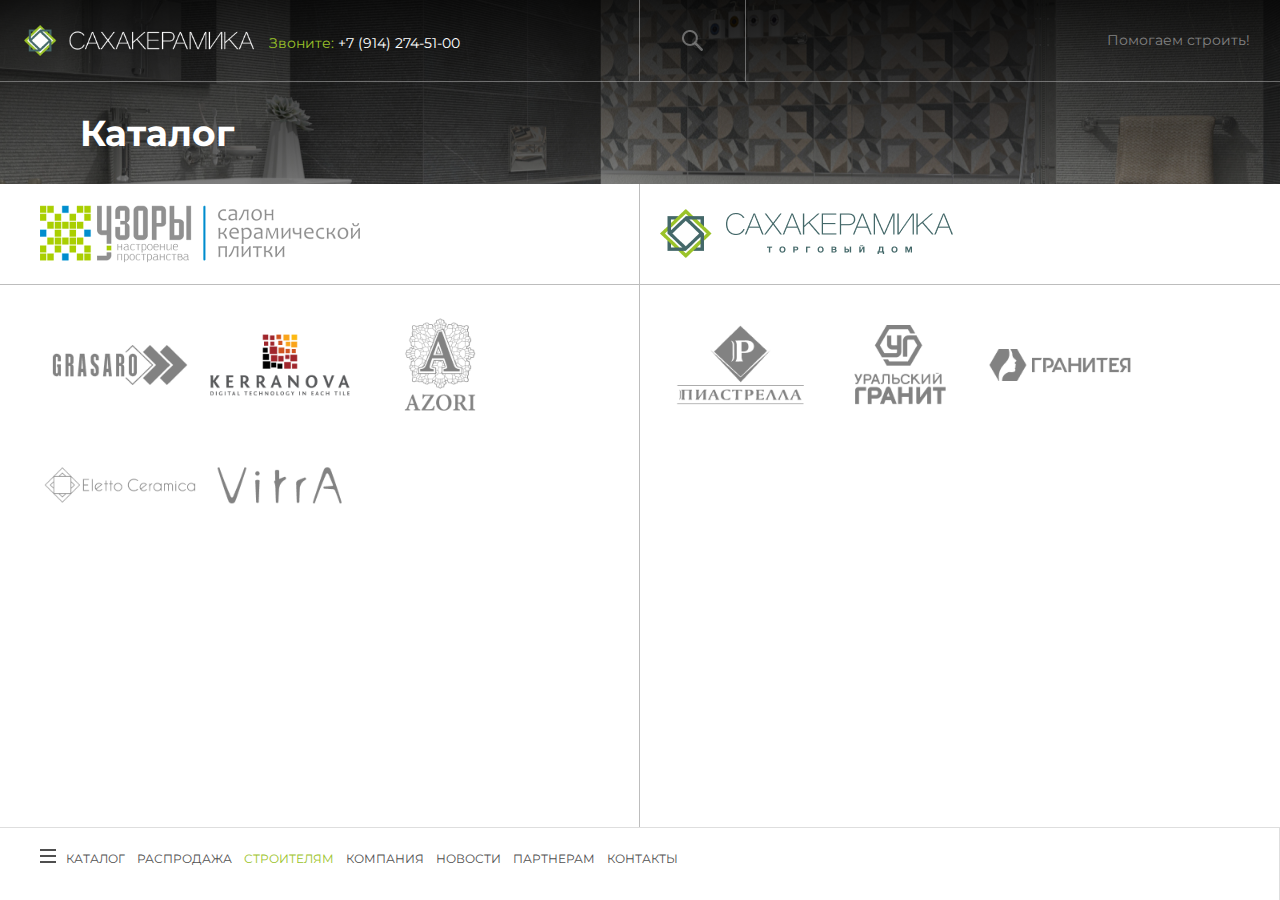
==== commit cd725984: "final2" ====
--- a/catalog.html
+++ b/catalog.html
@@ -130,6 +130,7 @@
 		$(".search_trigger").click(function(event) {
 			$(".search_block_catalog").css("display", "flex");
 			$(".search").focus();
+            $(".header_text").css("display", "none");
 			$(".search_trigger").css("border-right", "none");
 		});
 		$(".search").keyup(function(event) {
--- a/style.css
+++ b/style.css
@@ -1,3 +1,6 @@
+* {
+	box-sizing: border-box;
+}
 body {
 	color: #000;
 	font-family: 'Montserrat', sans-serif;
@@ -14,6 +17,7 @@
 	padding: 0;
 	margin: 0;
 }
+
 .wrap {
 	background-color: #000;
 	overflow: hidden;
@@ -166,6 +170,7 @@
     font-size: 14px;
     text-transform: uppercase;
     margin-left: 10px;
+	outline: none;
 }
 input[type="text"].search {
     height: 30px;
@@ -1032,11 +1037,7 @@
 .container_catalog_inner {
     display: flex;
     flex-direction: column;
-    position: absolute;
-    left: 0;
-    right: 0;
-	top: 0;
-    bottom: 0;
+	height: 100%;
 }
 .brend_top {
     padding-left: 80px;
@@ -1338,6 +1339,8 @@
 	line-height: 18px;
 	text-align: center;
 	color: #828282;
+	outline: none;
+	cursor: pointer;
 }
 .opt_tabs ul li a:hover {
 	color: #828282;
@@ -1672,6 +1675,161 @@
 	line-height: normal;
 	color: #4F4F4F;
 }
+.search_inner {
+	padding-left: 80px;
+	padding-top: 20px;
+}
+.search_inner h1 {
+	font-family: "Montserrat", sans-serif;
+	font-style: normal;
+	font-weight: bold;
+	font-size: 24px;
+	line-height: normal;
+	color: #BDBDBD;
+}
+.search_form input[type=text] {
+    padding-top: 3px;
+    padding-bottom: 3px;
+    width: 380px;
+    padding-left: 4px;
+    margin-right: 15px;
+	outline: none;
+	font-family: "Roboto", sans-serif;
+	font-style: normal;
+	font-weight: normal;
+	font-size: 14px;
+	line-height: normal;
+	color: #4F4F4F;
+}
+.search_form input[type=submit] {
+	background-color: #fff;
+	border: 1px solid #9BC329;
+	font-family: "Montserrat", sans-serif;
+	font-style: normal;
+	font-weight: bold;
+	font-size: 14px;
+	line-height: normal;
+	text-align: center;
+	color: #9BC329;
+	padding-top: 4px;
+	padding-bottom: 4px;
+	padding-left: 30px;
+	padding-right: 30px;
+	border-radius: 1px;
+	outline: none;
+	cursor: pointer;
+}
+.search_form input[type=submit]:hover {
+	background-color: #9BC329;
+	border: 1px solid #9BC329;
+	color: #fff;
+}
+.search_result {
+	padding-top: 30px;
+}
+.search_result_title {
+	display: flex;
+	flex-direction: row;
+	flex-wrap: wrap;
+	justify-content: space-between;
+	padding-bottom: 6px;
+	border-bottom: 1px solid rgba(189, 189, 189, .5);
+	font-size: 14px;
+	line-height: normal;
+	width: 660px;
+}
+.search_result_title_text {
+	font-family: "Roboto", sans-serif;
+	font-style: normal;
+	font-weight: bold;
+	font-size: 14px;
+	line-height: normal;
+	color: #4F4F4F;
+	margin-right: 10px;
+}
+.search_result_title_button {
+	display: flex;
+	flex-direction: row;
+	font-family: "Roboto", sans-serif;
+	font-style: normal;
+	font-weight: normal;
+	font-size: 12px;
+	line-height: normal;
+	color: #4F4F4F;
+}
+.search_result_title_button span {
+	margin-right: 15px;
+}
+.search_result_title_button a.deactive {
+	color: #BDBDBD;
+}
+.search_result_title_button a {
+	position: relative;
+	font-family: "Roboto", sans-serif;
+	font-style: normal;
+	font-weight: normal;
+	font-size: 12px;
+	line-height: normal;
+	color: #4F4F4F;
+}
+.search_right {
+	margin-left: 15px;
+}
+.search_right:after {
+    content: "";
+    display: block;
+    background-image: url(./img/search_right.png);
+    width: 6px;
+    height: 9px;
+    background-repeat: no-repeat;
+    position: absolute;
+    right: -12px;
+    top: 3px;
+}
+.searh_left {
+	margin-left: 18px;
+}
+.searh_left:after {
+	content: "";
+	display: block;
+	background-image: url(./img/search_left.png);
+	width: 6px;
+    height: 9px;
+    background-repeat: no-repeat;
+    position: absolute;
+    left: -12px;
+    top: 3px;
+}
+.search_right:before {
+    content: "";
+    display: block;
+    position: absolute;
+    left: -7px;
+    top: -2px;
+    height: 17px;
+    width: 1px;
+    background-color: rgba(189, 189, 189, 0.5);
+}
+.search_result_list {
+	padding-top: 30px;
+}
+.search_result_list ul li a {
+	font-family: "Roboto", sans-serif;
+	font-style: normal;
+	font-weight: normal;
+	font-size: 14px;
+	line-height: normal;
+	color: #4F4F4F;
+	margin-bottom: 15px;
+	display: flex;
+}
+.search_result_list ul li a:hover {
+	color: #9BC329;
+}
+.search_result_list ul {
+	list-style-type: disc;
+	padding-left: 20px;
+}
 /* footer */
 .footer {
     position: absolute;
@@ -1742,6 +1900,43 @@
 	}
 	.contact_sklad {
 		padding-top: 15px;
+	}
+	.button_inner {
+	    top: 210px;
+	}
+	.footer, .footer_copyright {
+	    bottom: 50px;
+	}
+	.main_left h2 {
+		font-size: 36px;
+		line-height: 42px;
+	}
+	.catalog_content {
+		padding-left: 0;
+	}
+	.contact_salon {
+		padding-left: 30px;
+	}
+	.contact_title h1 {
+		padding-left: 30px;
+	}
+	.fixed_bottom_partner {
+		position: relative;
+	}
+	.contact_row1 {
+		padding-bottom: 30px;
+	}
+	.contact_soc {
+		padding-left: 30px;
+	}
+	.page_footer_catalog {
+		padding-left: 30px;
+	}
+	.header_left {
+		width: 50%;
+	}
+	.header_right {
+		width: 50%;
 	}
 }
 @media (max-width: 1280px) {
@@ -2224,6 +2419,10 @@
 	.news_last {
 		border-bottom: 1px solid #BDBDBD;
 	}
+	.search_inner {
+		padding-left: 0;
+		padding-top: 0;
+	}
 	.news_list_block {
 	    border-bottom: 1px solid #BDBDBD;
 	    padding-left: 20px;
@@ -2231,6 +2430,53 @@
 	    padding-bottom: 10px;
 	    padding-top: 10px;
 	}
+	.search_result_title {
+		border: none;
+		flex-direction: column;
+		width: 100%;
+	}
+	.search_result_title_text, .search_result_title_button {
+		padding-left: 15px;
+		padding-right: 15px;
+	}
+	.search_inner h1, .search_form{
+		padding-left: 15px;
+		padding-right: 15px;
+	}
+	.search_inner h1 {
+		border-bottom: 1px solid rgba(189, 189, 189, .5);
+		padding-bottom: 10px;
+		font-size: 18px;
+	}
+	.search_form input[type=text] {
+		width: 100%;
+		margin-bottom: 10px;
+		padding-top: 6px;
+		padding-bottom: 6px;
+	}
+	.search_form input[type=submit] {
+		width: 100%;
+		padding-top: 6px;
+		padding-bottom: 6px;
+	}
+	.search_form{
+		flex-direction: column;
+	}
+	.search_result_title_text {
+		padding-bottom: 10px;
+	}
+	.search_result_list {
+		padding-left: 15px;
+		padding-top: 10px;
+	}
+	.search_result_title_button {
+	    justify-content: flex-end;
+		padding-top: 20px;
+	}
+	.search_result_title_text {
+	    border-bottom: 1px solid rgba(189, 189, 189, .5);
+	    margin: 0;
+	}
 	.news_list_block:last-child {
 		border: none;
 	}
@@ -2258,6 +2504,9 @@
 	body {
 		position: relative;
 		height: 100vh!important;
+	}
+	.search_result_list {
+		padding-top: 15px;
 	}
 	.contact_title h1, .contact_soc, .contact_sklad {
 		padding-left: 10px;
